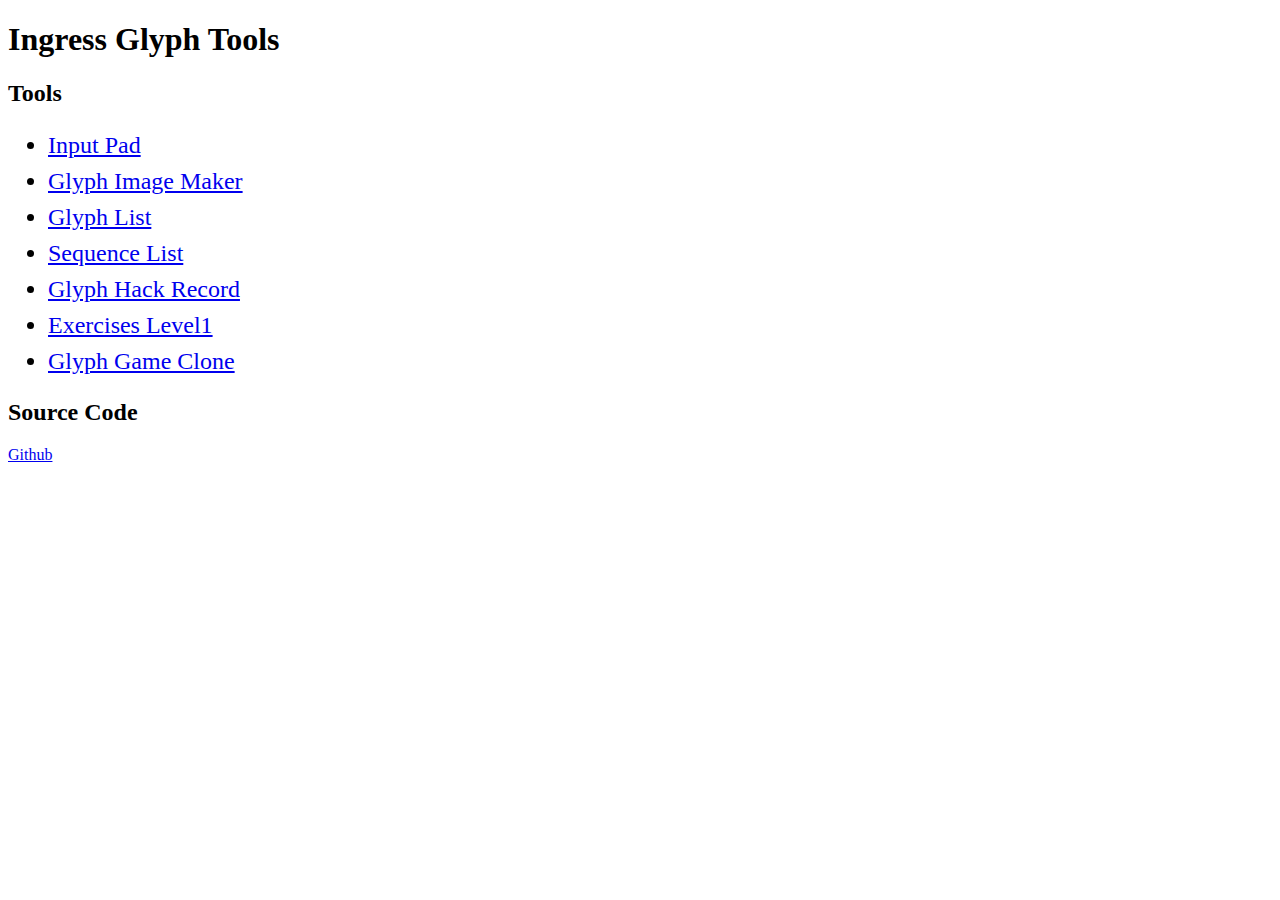
==== index.html @ 1f420993 "mobile meta and link tags and default mobile icons to enable homescreen webapp" ====
<!DOCTYPE html>
<html lang="ja" xmlns="http://www.w3.org/1999/xhtml">
  <head>
    <meta charset="UTF-8" />
    <!--meta name="viewport" content="width=302" /-->
	<meta name="viewport" id="viewport" content="width=302 initial-scale=1 maximum-scale=1 user-scalable=no" />
	<meta name="apple-mobile-web-app-capable" content="yes" />
	<meta name="apple-mobile-web-app-status-bar-style" content="black">
	<meta name="mobile-web-app-capable" content="yes">
	<meta name="format-detection" content="telephone=no">	
	<link rel="shortcut icon" href="icon.png" />
	<link rel="apple-touch-icon" href="icon.png" />
    <link rel="apple-touch-icon" sizes="76x76" href="icon_76.png" />
    <link rel="apple-touch-icon" sizes="120x120" href="icon_120.png" />
    <link rel="apple-touch-icon" sizes="152x152" href="icon_152.png" />
    <!--link rel="apple-touch-startup-image" href="icon_320x480.png" /> <!-- 320 x 480 -->
    <link rel="stylesheet" href="black.css" />
    <title>Ingress Glyph Tools</title>
    <style>
      li { font-size: 24px; line-height: 1.5;}
    </style>
  </head>
  <body>
    <h1>Ingress Glyph Tools</h1>

    <h2>Tools</h2>
    <ul>
      <li><a href="input-pad-example.html">Input Pad</a></li>
      <li><a href="example-glyph-image-maker.html">Glyph Image Maker</a></li>
      <li><a href="example-glyph-list.html">Glyph List</a></li>
      <li><a href="example-glyph-sequences.html">Sequence List</a></li>
      <li><a href="example-glyph-record.html">Glyph Hack Record</a></li>
      <li><a href="example-glyph-exercises-level1.html">Exercises Level1</a></li>
      <li><a href="example-glyph-game.html">Glyph Game Clone</a></li>
    </ul>

    <h2>Source Code</h2>
    <p><a href="http://github.com/gm9/ingress-glyph-tools">Github</a></p>
  </body>
</html>
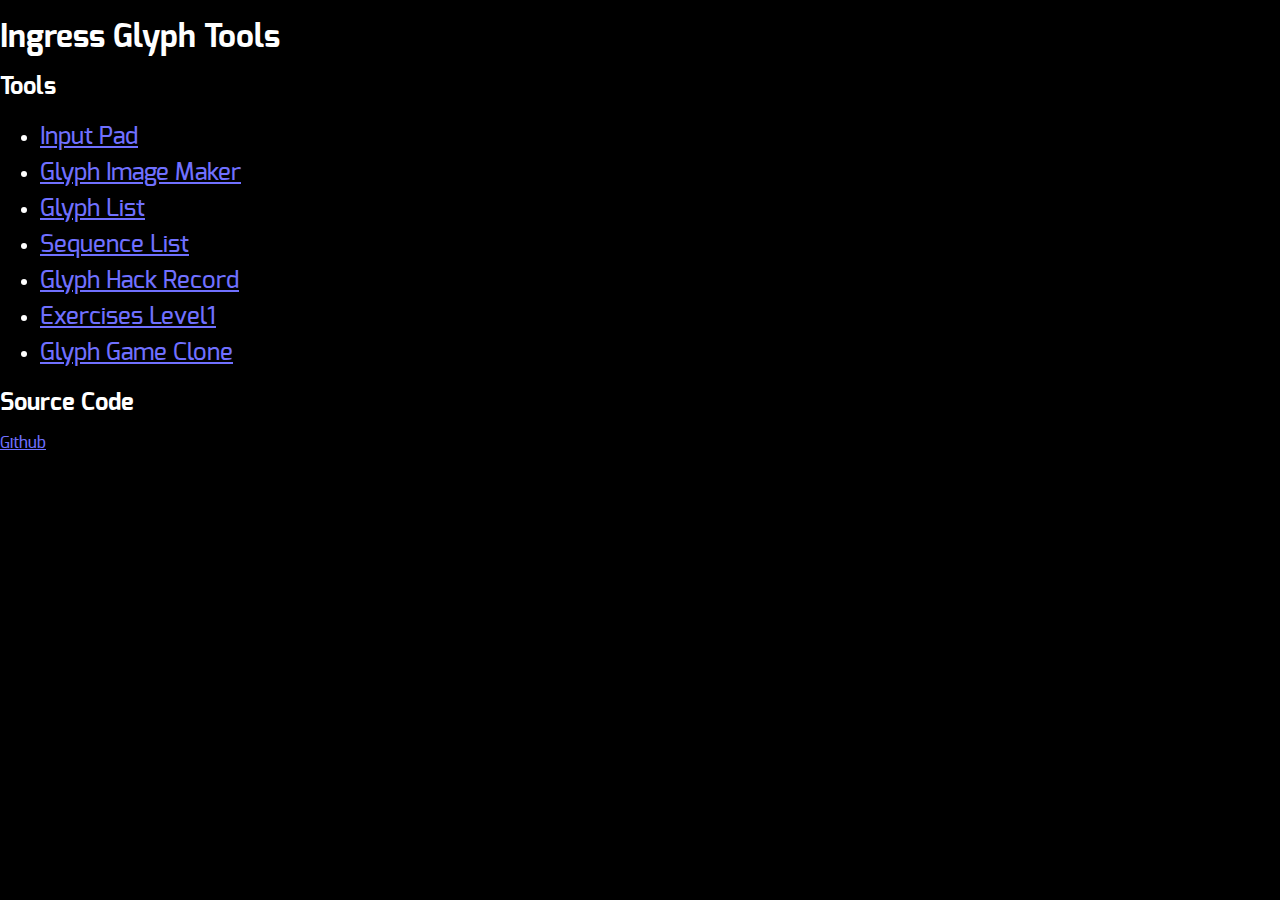
==== commit fa1a7805: "open links in webapp (not in browser)" ====
--- a/index.html
+++ b/index.html
@@ -13,7 +13,9 @@
     <link rel="apple-touch-icon" sizes="76x76" href="icon_76.png" />
     <link rel="apple-touch-icon" sizes="120x120" href="icon_120.png" />
     <link rel="apple-touch-icon" sizes="152x152" href="icon_152.png" />
-    <!--link rel="apple-touch-startup-image" href="icon_320x480.png" /> <!-- 320 x 480 -->
+<!-- open links in webapp -->
+    <script>(function(a,b,c){if(c in b&&b[c]){var d,e=a.location,f=/^(a|html)$/i;a.addEventListener("click",function(a){d=a.target;while(!f.test(d.nodeName))d=d.parentNode;"href"in d&&(d.href.indexOf("http")||~d.href.indexOf(e.host))&&(a.preventDefault(),e.href=d.href)},!1)}})(document,window.navigator,"standalone")</script>
+    
     <link rel="stylesheet" href="black.css" />
     <title>Ingress Glyph Tools</title>
     <style>
--- a/black.css
+++ b/black.css
@@ -0,0 +1,96 @@
+html {
+    margin:0;
+    background: black;
+    color: white;
+}
+
+body {
+    margin:0;
+}
+
+a {
+    color: #7070ff;
+}
+
+input[type=button] {
+    border: 2px solid #40ebcd;
+    border-radius: 0;
+    padding: 0.4em 1em;
+    background: #105050;
+    color: white;
+    -webkit-appearance: none;
+}
+
+
+* {
+    font-family: 'exomedium', 'Arial';
+}
+
+b, strong,
+h1, h2, h3, h4, h5, h6, h7, h8 {
+    font-family: 'exobold';
+}
+
+i, em {
+    font-family: 'exomediumitalic';
+}
+
+i b, em strong, b i, strong em {
+    font-family: 'exobolditalic';
+}
+
+
+
+
+
+@font-face {
+    font-family: 'exomedium';
+    src: url('exo/exo-medium-webfont.eot');
+    src: url('exo/exo-medium-webfont.eot?#iefix') format('embedded-opentype'),
+         url('exo/exo-medium-webfont.woff2') format('woff2'),
+         url('exo/exo-medium-webfont.woff') format('woff'),
+         url('exo/exo-medium-webfont.ttf') format('truetype'),
+         url('exo/exo-medium-webfont.svg#exomedium') format('svg');
+    font-weight: normal;
+    font-style: normal;
+
+}
+
+@font-face {
+    font-family: 'exomediumitalic';
+    src: url('exo/exo-mediumitalic-webfont.eot');
+    src: url('exo/exo-mediumitalic-webfont.eot?#iefix') format('embedded-opentype'),
+         url('exo/exo-mediumitalic-webfont.woff2') format('woff2'),
+         url('exo/exo-mediumitalic-webfont.woff') format('woff'),
+         url('exo/exo-mediumitalic-webfont.ttf') format('truetype'),
+         url('exo/exo-mediumitalic-webfont.svg#exomediumitalic') format('svg');
+    font-weight: normal;
+    font-style: normal;
+
+}
+
+@font-face {
+    font-family: 'exobold';
+    src: url('exo/exo-bold-webfont.eot');
+    src: url('exo/exo-bold-webfont.eot?#iefix') format('embedded-opentype'),
+         url('exo/exo-bold-webfont.woff2') format('woff2'),
+         url('exo/exo-bold-webfont.woff') format('woff'),
+         url('exo/exo-bold-webfont.ttf') format('truetype'),
+         url('exo/exo-bold-webfont.svg#exobold') format('svg');
+    font-weight: normal;
+    font-style: normal;
+
+}
+
+@font-face {
+    font-family: 'exobolditalic';
+    src: url('exo/exo-bolditalic-webfont.eot');
+    src: url('exo/exo-bolditalic-webfont.eot?#iefix') format('embedded-opentype'),
+         url('exo/exo-bolditalic-webfont.woff2') format('woff2'),
+         url('exo/exo-bolditalic-webfont.woff') format('woff'),
+         url('exo/exo-bolditalic-webfont.ttf') format('truetype'),
+         url('exo/exo-bolditalic-webfont.svg#exobolditalic') format('svg');
+    font-weight: normal;
+    font-style: normal;
+
+}
